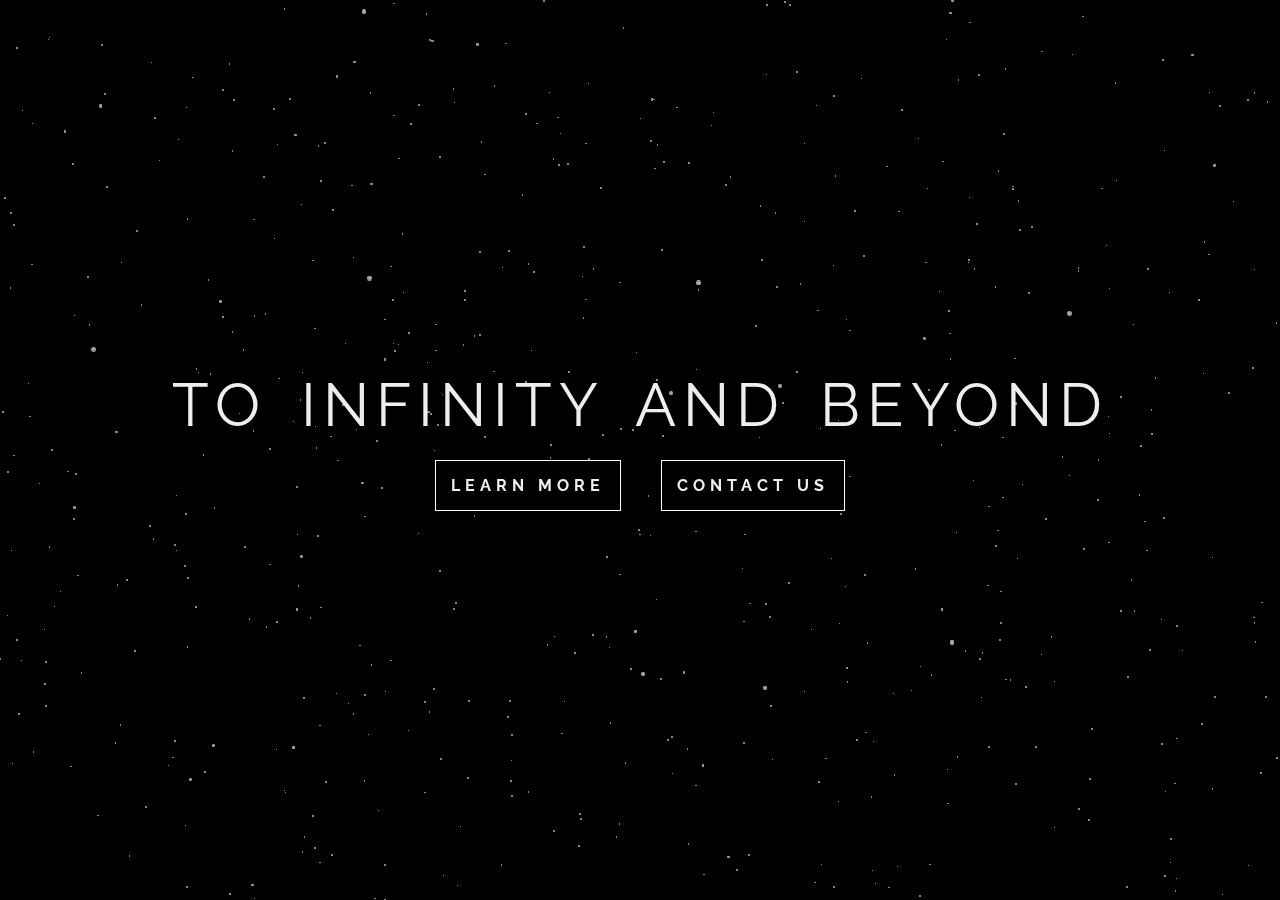
==== SpaceWarpExample/index.html @ 61980d23 "Testing if three.js snippet works" ====
<!DOCTYPE html>
<html>
  <head>
    <meta charset=UTF-8 />
    <link rel="stylesheet" type="text/css" href="styles.css" />
    <link href="https://fonts.googleapis.com/css?family=Raleway&display=swap" rel="stylesheet"> 
  </head>
  <body>
    <div class="text-box">
      <div class="heading">To infinity and Beyond</div>
      <div class="button-wrapper">
          <div class="button">Learn More</div>
          <div class="button">Contact Us</div>
      </div>
    </div>

    <script src="three.min.js"></script>
    <script>
    let scene, camera, renderer, stars, starGeo;

    function init() {

      scene = new THREE.Scene();

      camera = new THREE.PerspectiveCamera(60,window.innerWidth / window.innerHeight, 1, 1000);
      camera.position.z = 1;
      camera.rotation.x = Math.PI/2;

      renderer = new THREE.WebGLRenderer();
      renderer.setSize(window.innerWidth, window.innerHeight);
      document.body.appendChild(renderer.domElement);

      starGeo = new THREE.Geometry();
      for(let i=0;i<6000;i++) {
        star = new THREE.Vector3(
          Math.random() * 600 - 300,
          Math.random() * 600 - 300,
          Math.random() * 600 - 300
        );
        star.velocity = 0;
        star.acceleration = 0.02;
        starGeo.vertices.push(star);
      }

      let sprite = new THREE.TextureLoader().load( 'star.png' );
      let starMaterial = new THREE.PointsMaterial({
        color: 0xaaaaaa,
        size: 0.7,
        map: sprite
      });

      stars = new THREE.Points(starGeo,starMaterial);
      scene.add(stars);

      window.addEventListener("resize", onWindowResize, false);

      animate(); 
    }
    function onWindowResize() {
        camera.aspect = window.innerWidth / window.innerHeight;
        camera.updateProjectionMatrix();
        renderer.setSize(window.innerWidth, window.innerHeight);
      }
    function animate() {
      starGeo.vertices.forEach(p => {
        p.velocity += p.acceleration
        p.y -= p.velocity;
        
        if (p.y < -200) {
          p.y = 200;
          p.velocity = 0;
        }
      });
      starGeo.verticesNeedUpdate = true;
      stars.rotation.y +=0.002;
    
      renderer.render(scene, camera);
      requestAnimationFrame(animate);
    }
    init();
    
    </script>
  </body>
</html>
---- SpaceWarpExample/styles.css ----
body {
  width: 100vw;
  height: 100vh;
  margin: 0;
  background: black;
  overflow: hidden;
  display: flex;
  justify-content: center;
  align-items: center;
}
canvas {
  position: absolute;
  top:0;
  left:0;
  z-index: -1;
}
.text-box {
  font-size: 60px;
  font-family: 'Raleway', sans-serif;
  letter-spacing: 7px;
  word-spacing: 12px;
  text-transform: uppercase;
  color:rgb(238, 238, 238);
}
.button-wrapper {
  display: flex;
  justify-content: center;
  align-items: center;
  padding: 20px;
  flex-direction: row;
}
.button {
  display: inline-block;
  font-size: 16px;
  font-weight: bold;
  padding: 15px;
  margin-left:20px;
  margin-right:20px;
  word-spacing: normal;
  letter-spacing: 5px;
  border: 1px solid white;
  background: black;
  cursor: pointer;
}
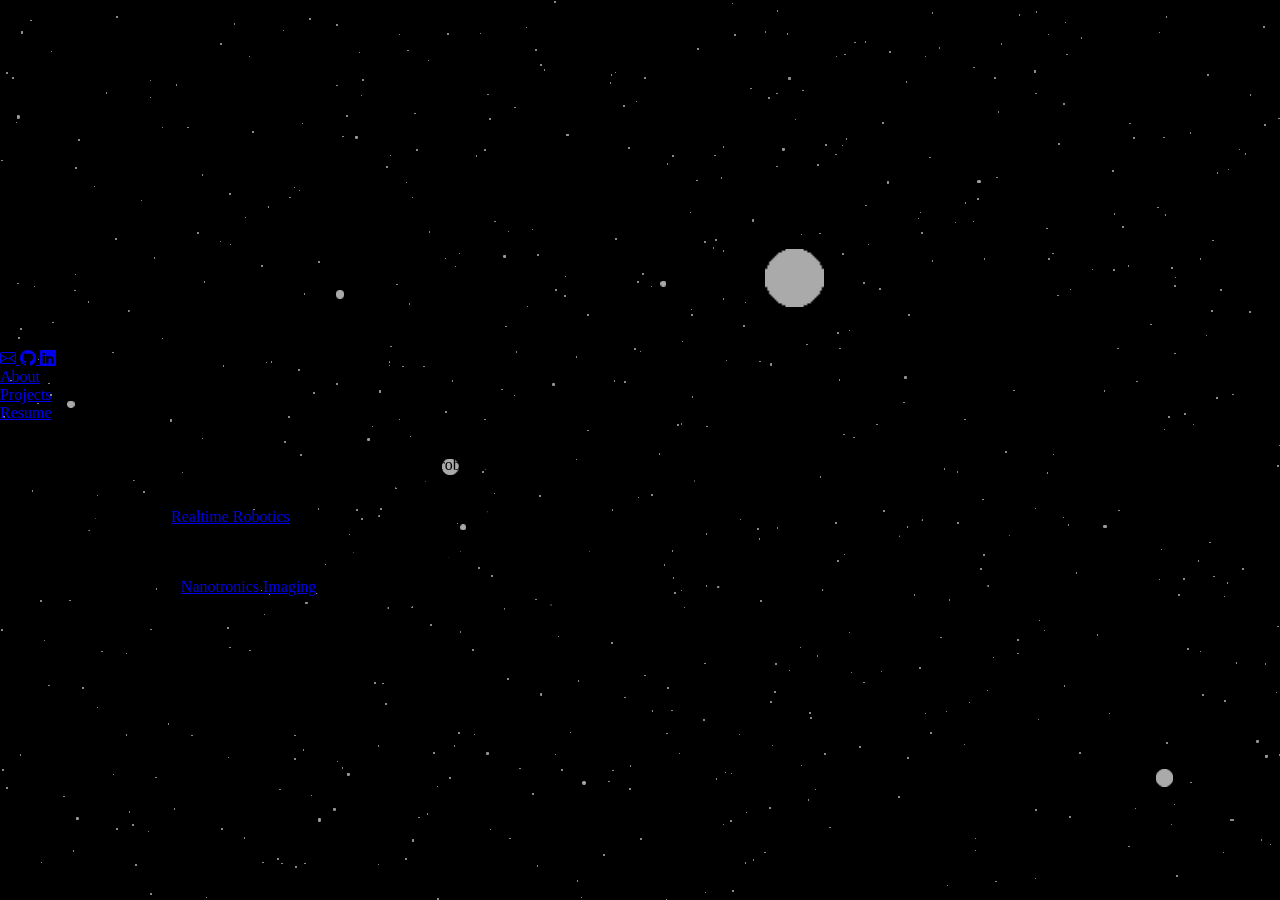
==== commit c076dcc3: "Blending example with my information" ====
--- a/SpaceWarpExample/index.html
+++ b/SpaceWarpExample/index.html
@@ -1,84 +1,200 @@
 <!DOCTYPE html>
 <html>
   <head>
-    <meta charset=UTF-8 />
+    <meta charset="UTF-8" />
     <link rel="stylesheet" type="text/css" href="styles.css" />
-    <link href="https://fonts.googleapis.com/css?family=Raleway&display=swap" rel="stylesheet"> 
+
+    <!-- Bootstrap CSS-->
+    <link
+      href="https://cdn.jsdelivr.net/npm/bootstrap@5.3.0/dist/css/bootstrap.min.css"
+      rel="stylesheet"
+      integrity="sha384-9ndCyUaIbzAi2FUVXJi0CjmCapSmO7SnpJef0486qhLnuZ2cdeRhO02iuK6FUUVM"
+      crossorigin="anonymous"
+    />
+
+    <!-- Bootstrap Icons -->
+    <link
+      rel="stylesheet"
+      href="https://cdn.jsdelivr.net/npm/bootstrap-icons@1.4.1/font/bootstrap-icons.css"
+    />
+
+    <!-- Import Fonts -->
+    <link rel="preconnect" href="https://fonts.googleapis.com" />
+    <link rel="preconnect" href="https://fonts.gstatic.com" crossorigin />
+    <link
+      href="https://fonts.googleapis.com/css2?family=Noto+Sans+Mono:wght@400;700&display=swap"
+      rel="stylesheet"
+    />
   </head>
-  <body>
-    <div class="text-box">
-      <div class="heading">To infinity and Beyond</div>
-      <div class="button-wrapper">
-          <div class="button">Learn More</div>
-          <div class="button">Contact Us</div>
+  <body class="bg-dark">
+    <div class="container mt-4">
+      <div class="col">
+        <!-- Header -->
+        <div
+          class="d-flex h2 align-items-center justify-content-between m-4 p-2"
+        >
+          <h1 class="text-light font-weight-bold">Samuel Struthers Title</h1>
+          <div class="text-center">
+            <a class="icon-link link-light" href="mailto:samstitle@gmail.com">
+              <i class="bi bi-envelope"></i>
+            </a>
+            <a class="icon-link link-light" href="https://github.com/sstitle">
+              <i class="bi bi-github"></i>
+            </a>
+            <a
+              class="icon-link link-light"
+              href="https://www.linkedin.com/in/sam-title-380722107/"
+            >
+              <i class="bi bi-linkedin"></i>
+            </a>
+          </div>
+        </div>
+
+        <div class="row text-center m-4 bg-primary p-2 rounded">
+          <div class="col text-center">
+            <div>
+              <a class="text-light" href="./index.html">About</a>
+            </div>
+          </div>
+
+          <div class="col text-center">
+            <div>
+              <a class="text-light" href="./projects.html">Projects</a>
+            </div>
+          </div>
+
+          <div class="col text-center">
+            <div>
+              <a class="text-light" href="./SamTitleResume_August2023.pdf"
+                >Resume</a
+              >
+            </div>
+          </div>
+        </div>
+        <!-- Header -->
+
+        <div class="bg-secondary text-light rounded p-4 border">
+          <div class="row">
+            <div>
+              <img
+                src="./photos/Sam.jpeg"
+                class="float-end imgshadow rounded-circle p-1"
+                style="width: 25vw; height: auto; max-width: 150px"
+                alt=""
+              />
+              <p>
+                I am a robotics software engineer with 5+ years of experience in
+                the robotics industry. Skilled in C++, Python, ROS, OpenCV, and
+                Qt, my interests are in motion planning, collision avoidance,
+                and object perception. I love designing and prototyping
+                effective and intuitive APIs and GUIs for deploying hardware in
+                industrial and scientific applications.
+              </p>
+              <p>
+                As a Robotics Engineer at
+                <a class="link-light" href="https://www.rtr.ai"
+                  >Realtime Robotics</a
+                >, I developed a number of key features for the company's robot
+                motion-planning product, <i>RapidPlan</i>. These features
+                included a new user interface (<i>RapidPlan Create</i>), a
+                point-and-click robot workstation modeling prototype (<i
+                  >World Builder</i
+                >), and architectural improvements that scaled the system to
+                support control of up to 16 robots. I also wrote reusable
+                modules for hardware-acceleration of motion planning and
+                collision checking algorithms on FPGAs.
+              </p>
+              <p>
+                As a Software Developer at
+                <a class="link-light" href="https://www.nanotronics.co"
+                  >Nanotronics Imaging</a
+                >, I developed software for an AI defect analysis system for
+                microscopic inspection of semiconductor devices. I was
+                responsible for writing C++ abstractions for motors and sensors,
+                integrating sample-handling robots, and maintaining a Windows
+                MFC desktop application (<i>nSpec</i>).
+              </p>
+            </div>
+          </div>
+        </div>
       </div>
     </div>
 
     <script src="three.min.js"></script>
     <script>
-    let scene, camera, renderer, stars, starGeo;
-
-    function init() {
-
-      scene = new THREE.Scene();
-
-      camera = new THREE.PerspectiveCamera(60,window.innerWidth / window.innerHeight, 1, 1000);
-      camera.position.z = 1;
-      camera.rotation.x = Math.PI/2;
-
-      renderer = new THREE.WebGLRenderer();
-      renderer.setSize(window.innerWidth, window.innerHeight);
-      document.body.appendChild(renderer.domElement);
-
-      starGeo = new THREE.Geometry();
-      for(let i=0;i<6000;i++) {
-        star = new THREE.Vector3(
-          Math.random() * 600 - 300,
-          Math.random() * 600 - 300,
-          Math.random() * 600 - 300
+      let scene, camera, renderer, stars, starGeo;
+
+      function init() {
+        scene = new THREE.Scene();
+
+        camera = new THREE.PerspectiveCamera(
+          60,
+          window.innerWidth / window.innerHeight,
+          1,
+          1000
         );
-        star.velocity = 0;
-        star.acceleration = 0.02;
-        starGeo.vertices.push(star);
+        camera.position.z = 1;
+        camera.rotation.x = Math.PI / 2;
+
+        renderer = new THREE.WebGLRenderer();
+        renderer.setSize(window.innerWidth, window.innerHeight);
+        document.body.appendChild(renderer.domElement);
+
+        starGeo = new THREE.Geometry();
+        for (let i = 0; i < 6000; i++) {
+          star = new THREE.Vector3(
+            Math.random() * 600 - 300,
+            Math.random() * 600 - 300,
+            Math.random() * 600 - 300
+          );
+          star.velocity = 0;
+          star.acceleration = 0.02;
+          starGeo.vertices.push(star);
+        }
+
+        let sprite = new THREE.TextureLoader().load("star.png");
+        let starMaterial = new THREE.PointsMaterial({
+          color: 0xaaaaaa,
+          size: 0.7,
+          map: sprite,
+        });
+
+        stars = new THREE.Points(starGeo, starMaterial);
+        scene.add(stars);
+
+        window.addEventListener("resize", onWindowResize, false);
+
+        animate();
       }
-
-      let sprite = new THREE.TextureLoader().load( 'star.png' );
-      let starMaterial = new THREE.PointsMaterial({
-        color: 0xaaaaaa,
-        size: 0.7,
-        map: sprite
-      });
-
-      stars = new THREE.Points(starGeo,starMaterial);
-      scene.add(stars);
-
-      window.addEventListener("resize", onWindowResize, false);
-
-      animate(); 
-    }
-    function onWindowResize() {
+      function onWindowResize() {
         camera.aspect = window.innerWidth / window.innerHeight;
         camera.updateProjectionMatrix();
         renderer.setSize(window.innerWidth, window.innerHeight);
       }
-    function animate() {
-      starGeo.vertices.forEach(p => {
-        p.velocity += p.acceleration
-        p.y -= p.velocity;
-        
-        if (p.y < -200) {
-          p.y = 200;
-          p.velocity = 0;
-        }
-      });
-      starGeo.verticesNeedUpdate = true;
-      stars.rotation.y +=0.002;
-    
-      renderer.render(scene, camera);
-      requestAnimationFrame(animate);
-    }
-    init();
-    
+      function animate() {
+        starGeo.vertices.forEach((p) => {
+          p.velocity += p.acceleration;
+          p.y -= p.velocity;
+
+          if (p.y < -200) {
+            p.y = 200;
+            p.velocity = 0;
+          }
+        });
+        starGeo.verticesNeedUpdate = true;
+        stars.rotation.y += 0.002;
+
+        renderer.render(scene, camera);
+        requestAnimationFrame(animate);
+      }
+      init();
     </script>
   </body>
+  
+    <!-- Bootstrap JS -->
+    <script
+      src="https://cdn.jsdelivr.net/npm/bootstrap@5.3.0/dist/js/bootstrap.bundle.min.js"
+      integrity="sha384-geWF76RCwLtnZ8qwWowPQNguL3RmwHVBC9FhGdlKrxdiJJigb/j/68SIy3Te4Bkz"
+      crossorigin="anonymous"
+    ></script>
 </html>
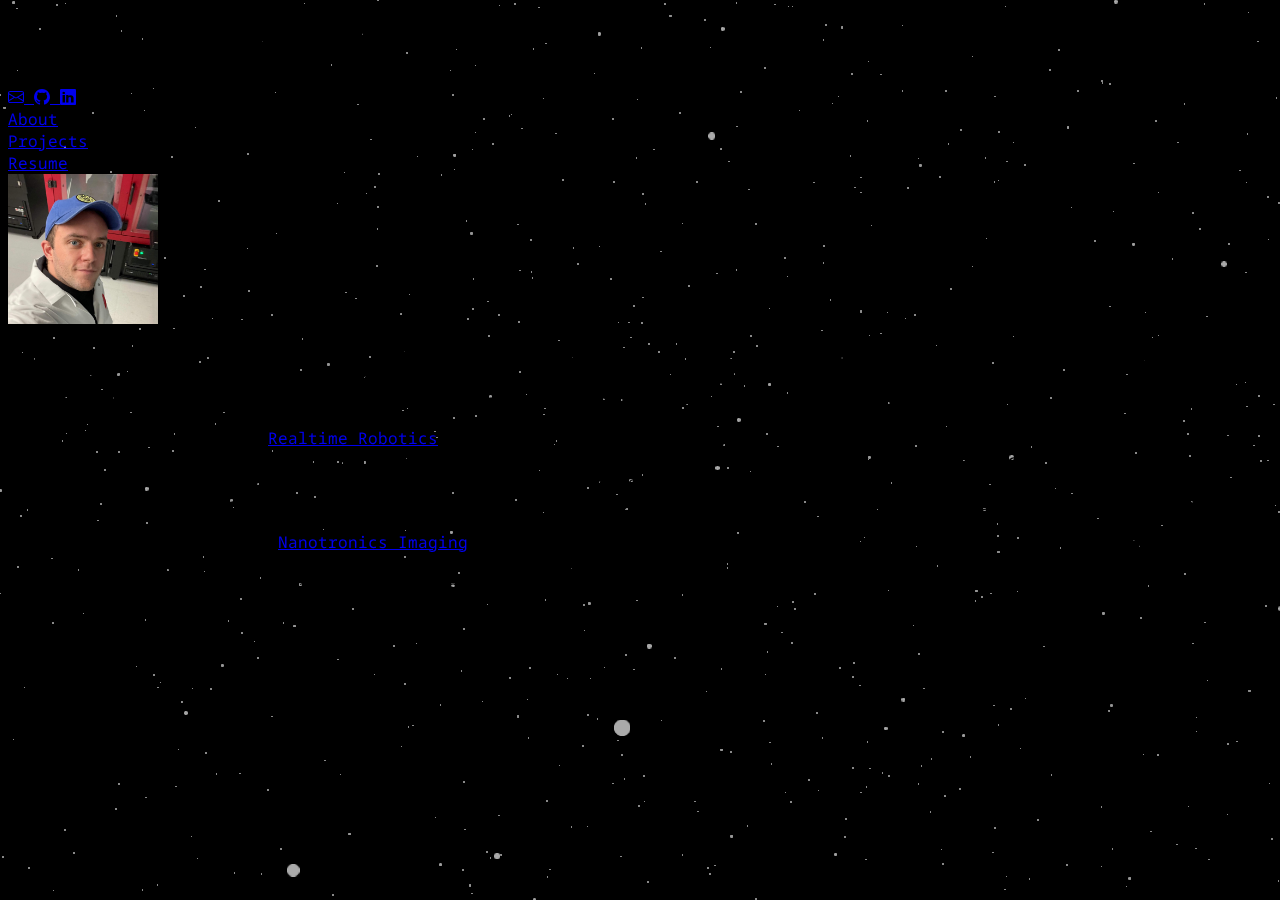
==== commit b2449b13: "Got everything working now, just not in the right place" ====
--- a/SpaceWarpExample/index.html
+++ b/SpaceWarpExample/index.html
@@ -77,7 +77,7 @@
           <div class="row">
             <div>
               <img
-                src="./photos/Sam.jpeg"
+                src="../photos/Sam.jpeg"
                 class="float-end imgshadow rounded-circle p-1"
                 style="width: 25vw; height: auto; max-width: 150px"
                 alt=""
--- a/SpaceWarpExample/styles.css
+++ b/SpaceWarpExample/styles.css
@@ -1,44 +1,12 @@
-body {
-  width: 100vw;
-  height: 100vh;
-  margin: 0;
-  background: black;
-  overflow: hidden;
-  display: flex;
-  justify-content: center;
-  align-items: center;
-}
 canvas {
   position: absolute;
   top:0;
   left:0;
   z-index: -1;
 }
-.text-box {
-  font-size: 60px;
-  font-family: 'Raleway', sans-serif;
-  letter-spacing: 7px;
-  word-spacing: 12px;
-  text-transform: uppercase;
-  color:rgb(238, 238, 238);
+* {
+  font-family: "Noto Sans Mono", monospace;
 }
-.button-wrapper {
-  display: flex;
-  justify-content: center;
-  align-items: center;
-  padding: 20px;
-  flex-direction: row;
-}
-.button {
-  display: inline-block;
-  font-size: 16px;
-  font-weight: bold;
-  padding: 15px;
-  margin-left:20px;
-  margin-right:20px;
-  word-spacing: normal;
-  letter-spacing: 5px;
-  border: 1px solid white;
-  background: black;
-  cursor: pointer;
+h1 {
+  font-weight: 700;
 }